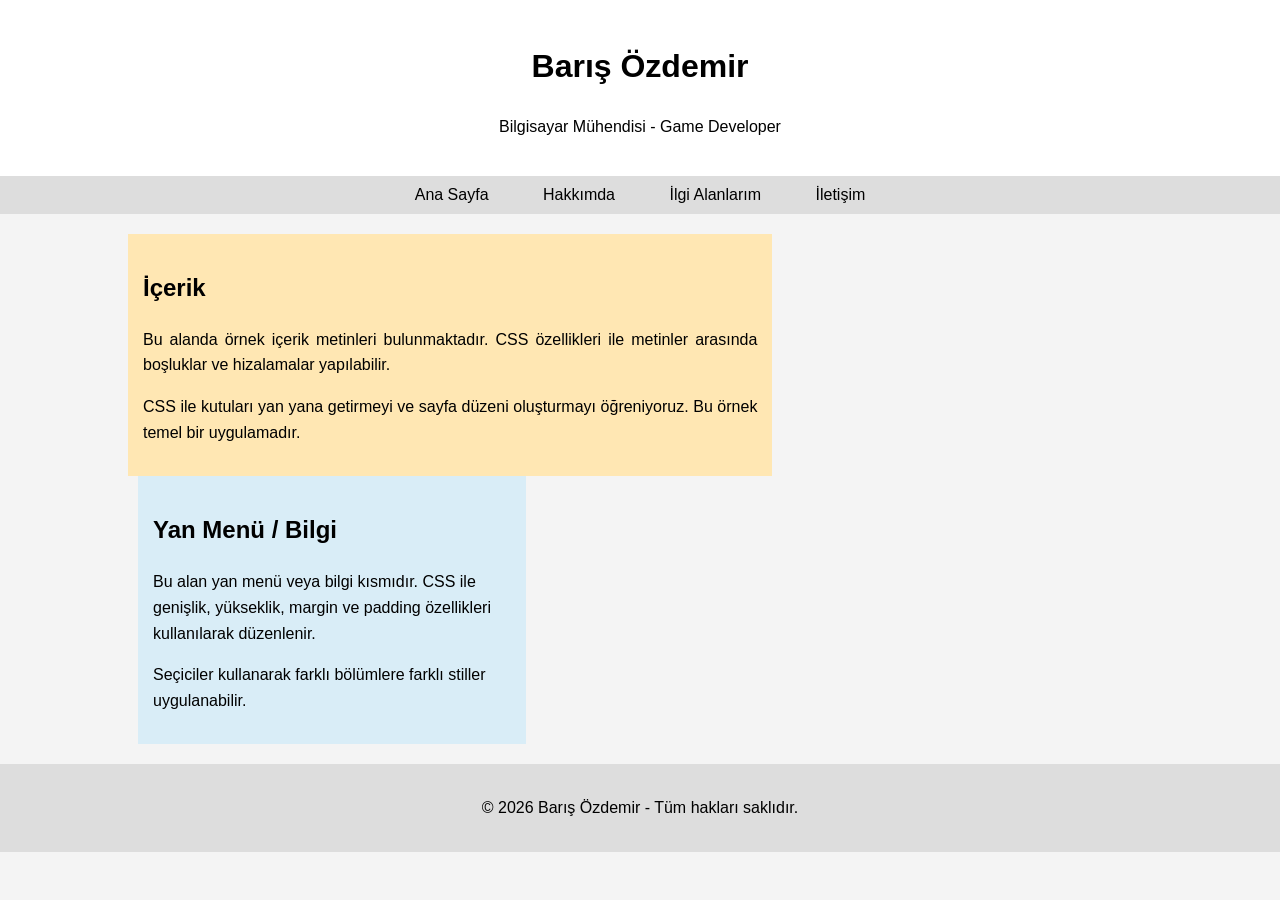
==== index.html @ c261165a "c" ====
<!DOCTYPE html>
<html lang="tr">
<head>
<meta charset="UTF-8">
<title>CSS Temel Ödev</title>
<link rel="stylesheet" href="styles/styles.css">
</head>

<body>

<header>
    <h1>Barış Özdemir</h1>
    <p>Bilgisayar Mühendisi - Game Developer</p>
</header>

<nav>
    <ul>
        <li><a href="index.html">Ana Sayfa</a></li>
        <li><a href="about.html">Hakkımda</a></li>
        <li><a href="interests.html">İlgi Alanlarım</a></li>
        <li><a href="contact.html">İletişim</a></li>
    </ul>
</nav>

<main>

<div class="container">

<div class="content">
<h2>İçerik</h2>

<p>
Bu alanda örnek içerik metinleri bulunmaktadır. CSS özellikleri ile
metinler arasında boşluklar ve hizalamalar yapılabilir.
</p>

<p>
CSS ile kutuları yan yana getirmeyi ve sayfa düzeni oluşturmayı
öğreniyoruz. Bu örnek temel bir uygulamadır.
</p>

</div>

<aside class="sidebar">

<h2>Yan Menü / Bilgi</h2>

<p>
Bu alan yan menü veya bilgi kısmıdır. CSS ile genişlik,
yükseklik, margin ve padding özellikleri kullanılarak düzenlenir.
</p>

<p>
Seçiciler kullanarak farklı bölümlere farklı stiller
uygulanabilir.
</p>

</aside>

</div>

</main>

<footer>
<p>© 2026 Barış Özdemir - Tüm hakları saklıdır.</p>
</footer>

</body>
</html>
---- styles/styles.css ----
body{
    font-family: Arial;
    margin:0;
    background:#f4f4f4;
}

/* HEADER */
header{
    text-align:center;
    padding:20px;
    background:white;
}

/* MENU */
nav{
    background:#ddd;
}

nav ul{
    list-style:none;
    margin:0;
    padding:0;
    text-align:center;
}

nav ul li{
    display:inline-block;
    margin:10px;
}

nav ul li a{
    text-decoration:none;
    color:black;
    padding:8px 15px;
}

/* hover efekti */
nav ul li a:hover{
    background:#4a90e2;
    color:white;
}

/* 2 sütun layout */
.container{
    width:80%;
    margin:auto;
}

/* content */
.content{
    display:inline-block;
    width:60%;
    background:#ffe7b3;
    padding:15px;
    margin-top:20px;
}

/* sidebar */
.sidebar{
    display:inline-block;
    width:35%;
    background:#d9edf7;
    padding:15px;
    margin-left:10px;
}

/* footer */
footer{
    text-align:center;
    padding:15px;
    background:#ddd;
    margin-top:20px;
}

/* GROUP SELECTOR */
h1,h2,p{
    line-height:1.6;
}

/* HIERARCHICAL SELECTOR */
.content p{
    text-align:justify;
}
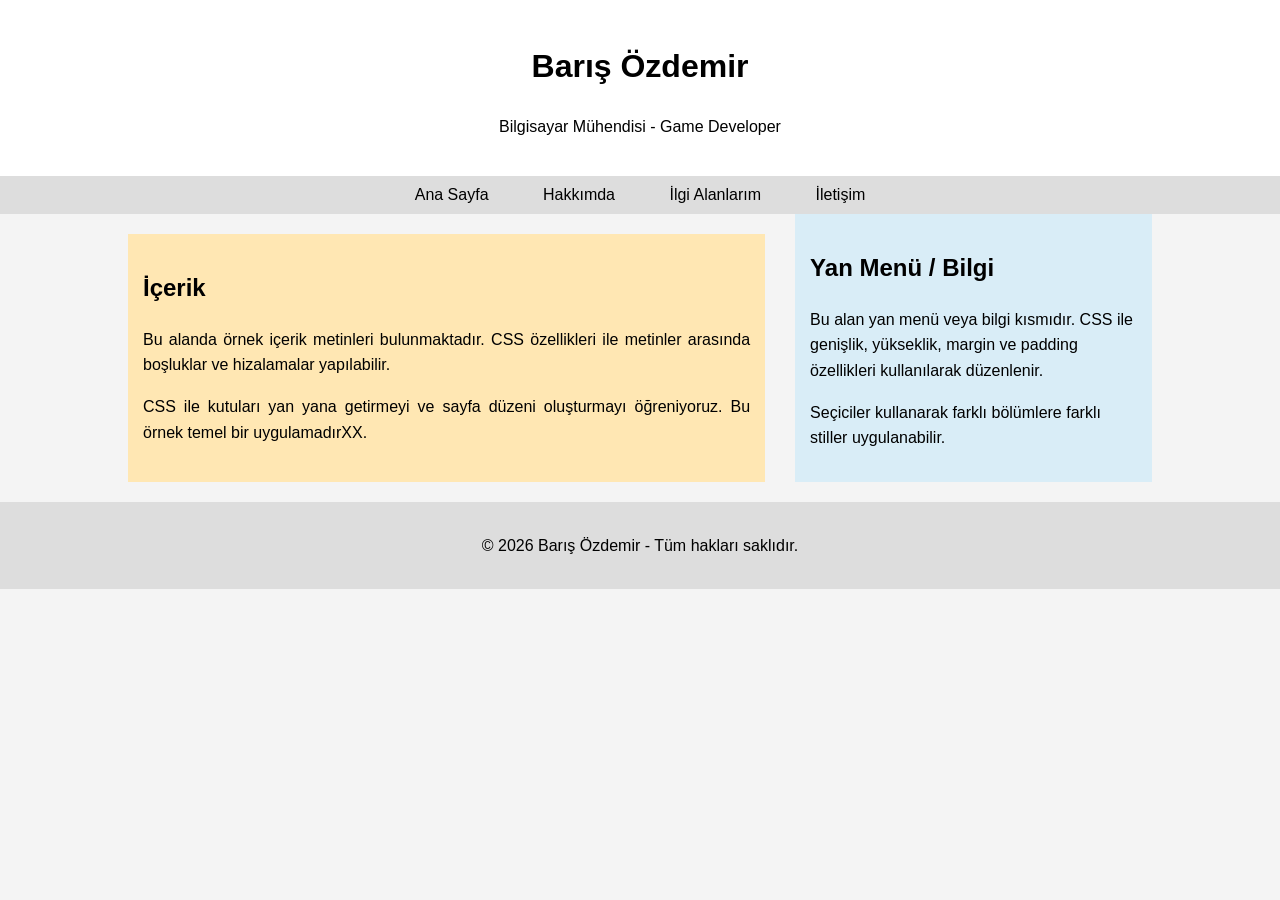
==== commit faedea55: "c" ====
--- a/index.html
+++ b/index.html
@@ -36,7 +36,7 @@
 
 <p>
 CSS ile kutuları yan yana getirmeyi ve sayfa düzeni oluşturmayı
-öğreniyoruz. Bu örnek temel bir uygulamadır.
+öğreniyoruz. Bu örnek temel bir uygulamadırXX.
 </p>
 
 </div>
--- a/styles/styles.css
+++ b/styles/styles.css
@@ -44,12 +44,13 @@
 .container{
     width:80%;
     margin:auto;
+    display:flex;
+    gap:20px;
 }
 
 /* content */
 .content{
-    display:inline-block;
-    width:60%;
+    width:65%;
     background:#ffe7b3;
     padding:15px;
     margin-top:20px;
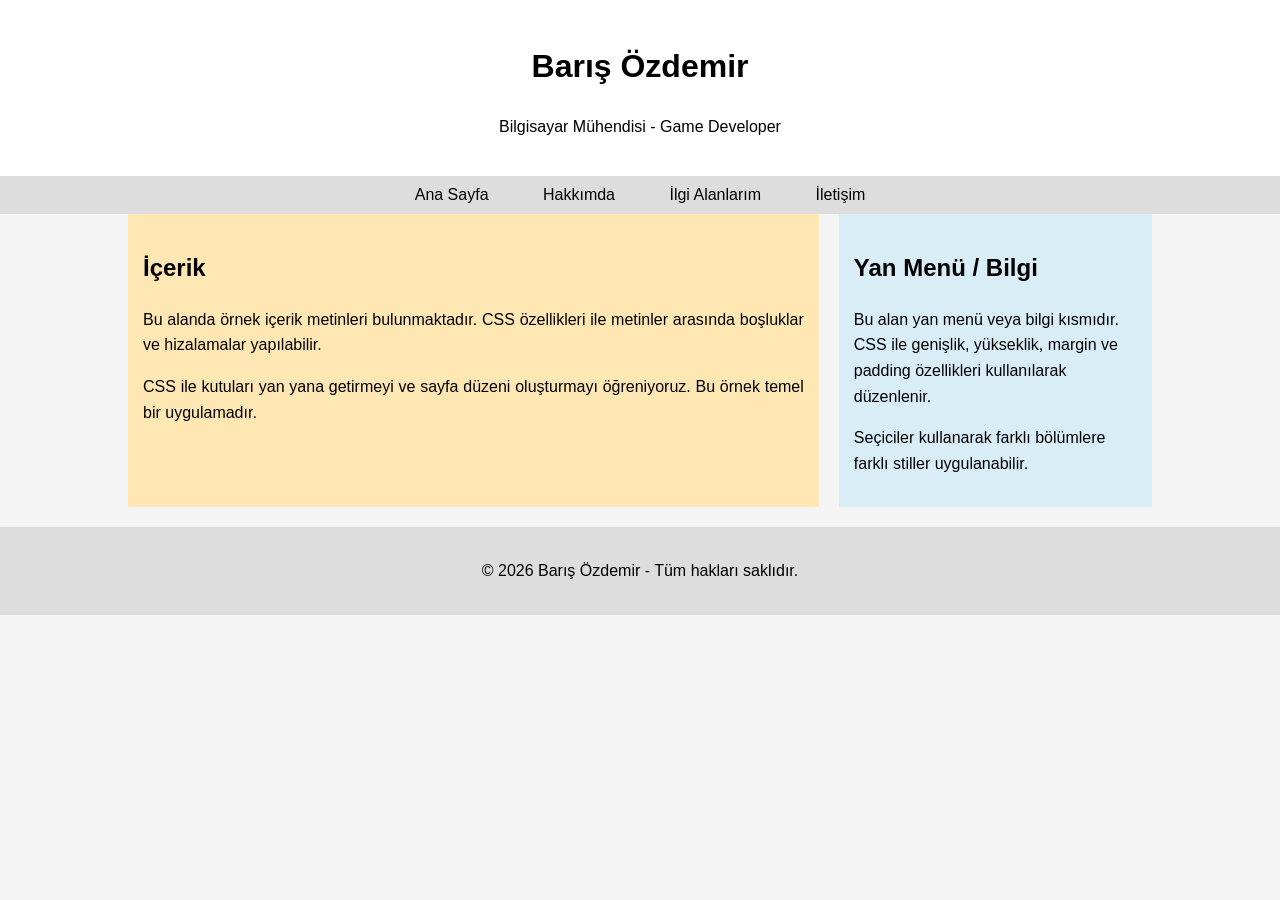
==== commit 9e92cbb4: "c" ====
--- a/index.html
+++ b/index.html
@@ -36,7 +36,7 @@
 
 <p>
 CSS ile kutuları yan yana getirmeyi ve sayfa düzeni oluşturmayı
-öğreniyoruz. Bu örnek temel bir uygulamadırXX.
+öğreniyoruz. Bu örnek temel bir uygulamadır.
 </p>
 
 </div>
--- a/styles/styles.css
+++ b/styles/styles.css
@@ -50,19 +50,16 @@
 
 /* content */
 .content{
-    width:65%;
+    width:70%;
     background:#ffe7b3;
     padding:15px;
-    margin-top:20px;
 }
 
 /* sidebar */
 .sidebar{
-    display:inline-block;
-    width:35%;
+    width:30%;
     background:#d9edf7;
     padding:15px;
-    margin-left:10px;
 }
 
 /* footer */
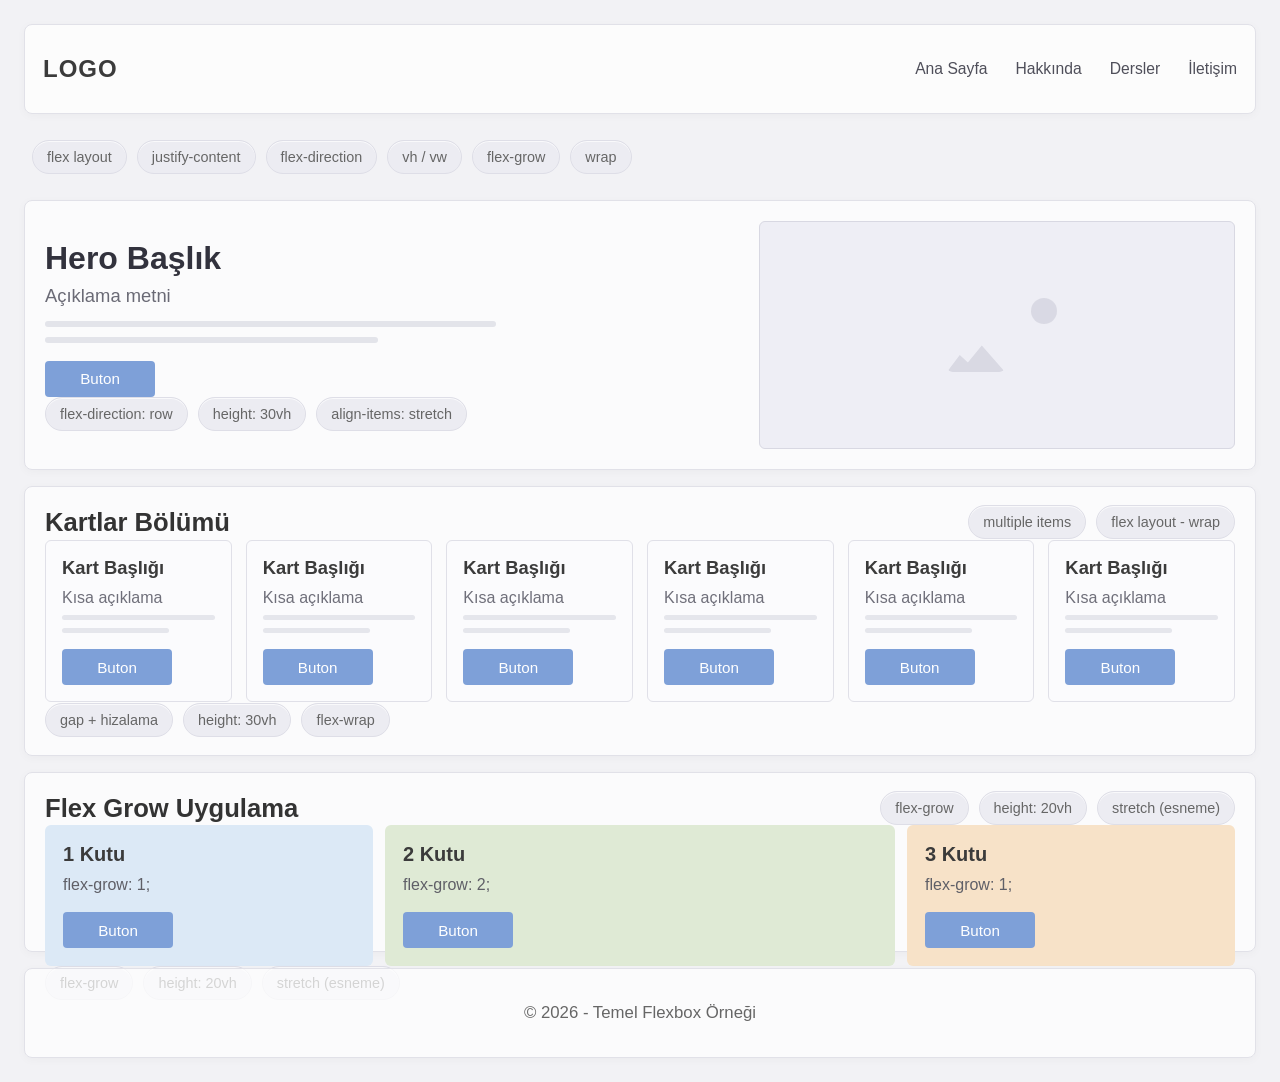
==== commit 5305de1e: "commit" ====
--- a/index.html
+++ b/index.html
@@ -1,69 +1,163 @@
 <!DOCTYPE html>
 <html lang="tr">
 <head>
-<meta charset="UTF-8">
-<title>CSS Temel Ödev</title>
-<link rel="stylesheet" href="styles/styles.css">
+    <meta charset="UTF-8">
+    <meta name="viewport" content="width=device-width, initial-scale=1.0">
+    <title>CSS Temel Ödev - Flexbox</title>
+    <link rel="stylesheet" href="styles/styles.css">
 </head>
-
 <body>
 
-<header>
-    <h1>Barış Özdemir</h1>
-    <p>Bilgisayar Mühendisi - Game Developer</p>
-</header>
+<div class="wrapper">
 
-<nav>
-    <ul>
-        <li><a href="index.html">Ana Sayfa</a></li>
-        <li><a href="about.html">Hakkımda</a></li>
-        <li><a href="interests.html">İlgi Alanlarım</a></li>
-        <li><a href="contact.html">İletişim</a></li>
-    </ul>
-</nav>
+    <header class="navbar">
+        <div class="logo">LOGO</div>
 
-<main>
+        <nav class="menu">
+            <a href="#">Ana Sayfa</a>
+            <a href="#">Hakkında</a>
+            <a href="#">Dersler</a>
+            <a href="#">İletişim</a>
+        </nav>
+    </header>
 
-<div class="container">
+    <section class="chips-row">
+        <span class="chip">flex layout</span>
+        <span class="chip">justify-content</span>
+        <span class="chip">flex-direction</span>
+        <span class="chip">vh / vw</span>
+        <span class="chip">flex-grow</span>
+        <span class="chip">wrap</span>
+    </section>
 
-<div class="content">
-<h2>İçerik</h2>
+    <section class="hero">
+        <div class="hero-text">
+            <h1>Hero Başlık</h1>
+            <p>Açıklama metni</p>
+            <div class="line"></div>
+            <div class="line short"></div>
+            <button>Buton</button>
 
-<p>
-Bu alanda örnek içerik metinleri bulunmaktadır. CSS özellikleri ile
-metinler arasında boşluklar ve hizalamalar yapılabilir.
-</p>
+            <div class="section-tags">
+                <span class="chip">flex-direction: row</span>
+                <span class="chip">height: 30vh</span>
+                <span class="chip">align-items: stretch</span>
+            </div>
+        </div>
 
-<p>
-CSS ile kutuları yan yana getirmeyi ve sayfa düzeni oluşturmayı
-öğreniyoruz. Bu örnek temel bir uygulamadır.
-</p>
+        <div class="hero-image">
+            <div class="placeholder-icon"></div>
+        </div>
+    </section>
+
+    <section class="cards-section">
+        <div class="section-head">
+            <h2>Kartlar Bölümü</h2>
+            <div class="section-tags">
+                <span class="chip">multiple items</span>
+                <span class="chip">flex layout - wrap</span>
+            </div>
+        </div>
+
+        <div class="cards">
+            <article class="card">
+                <h3>Kart Başlığı</h3>
+                <p>Kısa açıklama</p>
+                <div class="mini-line"></div>
+                <div class="mini-line short"></div>
+                <button>Buton</button>
+            </article>
+
+            <article class="card">
+                <h3>Kart Başlığı</h3>
+                <p>Kısa açıklama</p>
+                <div class="mini-line"></div>
+                <div class="mini-line short"></div>
+                <button>Buton</button>
+            </article>
+
+            <article class="card">
+                <h3>Kart Başlığı</h3>
+                <p>Kısa açıklama</p>
+                <div class="mini-line"></div>
+                <div class="mini-line short"></div>
+                <button>Buton</button>
+            </article>
+
+            <article class="card">
+                <h3>Kart Başlığı</h3>
+                <p>Kısa açıklama</p>
+                <div class="mini-line"></div>
+                <div class="mini-line short"></div>
+                <button>Buton</button>
+            </article>
+
+            <article class="card">
+                <h3>Kart Başlığı</h3>
+                <p>Kısa açıklama</p>
+                <div class="mini-line"></div>
+                <div class="mini-line short"></div>
+                <button>Buton</button>
+            </article>
+
+            <article class="card">
+                <h3>Kart Başlığı</h3>
+                <p>Kısa açıklama</p>
+                <div class="mini-line"></div>
+                <div class="mini-line short"></div>
+                <button>Buton</button>
+            </article>
+        </div>
+
+        <div class="section-tags bottom-tags">
+            <span class="chip">gap + hizalama</span>
+            <span class="chip">height: 30vh</span>
+            <span class="chip">flex-wrap</span>
+        </div>
+    </section>
+
+    <section class="grow-section">
+        <div class="section-head">
+            <h2>Flex Grow Uygulama</h2>
+            <div class="section-tags">
+                <span class="chip">flex-grow</span>
+                <span class="chip">height: 20vh</span>
+                <span class="chip">stretch (esneme)</span>
+            </div>
+        </div>
+
+        <div class="grow-row">
+            <div class="grow-box box1">
+                <h3>1 Kutu</h3>
+                <p>flex-grow: 1;</p>
+                <button>Buton</button>
+            </div>
+
+            <div class="grow-box box2">
+                <h3>2 Kutu</h3>
+                <p>flex-grow: 2;</p>
+                <button>Buton</button>
+            </div>
+
+            <div class="grow-box box3">
+                <h3>3 Kutu</h3>
+                <p>flex-grow: 1;</p>
+                <button>Buton</button>
+            </div>
+        </div>
+
+        <div class="section-tags bottom-tags">
+            <span class="chip">flex-grow</span>
+            <span class="chip">height: 20vh</span>
+            <span class="chip">stretch (esneme)</span>
+        </div>
+    </section>
+
+    <footer class="footer">
+        <p>© 2026 - Temel Flexbox Örneği</p>
+    </footer>
 
 </div>
 
-<aside class="sidebar">
-
-<h2>Yan Menü / Bilgi</h2>
-
-<p>
-Bu alan yan menü veya bilgi kısmıdır. CSS ile genişlik,
-yükseklik, margin ve padding özellikleri kullanılarak düzenlenir.
-</p>
-
-<p>
-Seçiciler kullanarak farklı bölümlere farklı stiller
-uygulanabilir.
-</p>
-
-</aside>
-
-</div>
-
-</main>
-
-<footer>
-<p>© 2026 Barış Özdemir - Tüm hakları saklıdır.</p>
-</footer>
-
 </body>
-</html> +</html>
--- a/styles/styles.css
+++ b/styles/styles.css
@@ -1,81 +1,348 @@
+*{
+    box-sizing: border-box;
+}
+
 body{
-    font-family: Arial;
-    margin:0;
-    background:#f4f4f4;
-}
-
-/* HEADER */
-header{
-    text-align:center;
-    padding:20px;
-    background:white;
-}
-
-/* MENU */
-nav{
-    background:#ddd;
-}
-
-nav ul{
-    list-style:none;
-    margin:0;
-    padding:0;
-    text-align:center;
-}
-
-nav ul li{
-    display:inline-block;
-    margin:10px;
-}
-
-nav ul li a{
-    text-decoration:none;
-    color:black;
-    padding:8px 15px;
-}
-
-/* hover efekti */
-nav ul li a:hover{
-    background:#4a90e2;
-    color:white;
-}
-
-/* 2 sütun layout */
-.container{
-    width:80%;
-    margin:auto;
-    display:flex;
-    gap:20px;
-}
-
-/* content */
-.content{
-    width:70%;
-    background:#ffe7b3;
-    padding:15px;
-}
-
-/* sidebar */
-.sidebar{
-    width:30%;
-    background:#d9edf7;
-    padding:15px;
-}
-
-/* footer */
-footer{
-    text-align:center;
-    padding:15px;
-    background:#ddd;
-    margin-top:20px;
-}
-
-/* GROUP SELECTOR */
-h1,h2,p{
-    line-height:1.6;
-}
-
-/* HIERARCHICAL SELECTOR */
-.content p{
-    text-align:justify;
-}
+    margin: 0;
+    background: #f2f2f5;
+    font-family: Arial, Helvetica, sans-serif;
+    color: #3b3b3b;
+}
+
+.wrapper{
+    min-height: 100vh;
+    display: flex;
+    flex-direction: column;
+    padding: 24px;
+    gap: 16px;
+}
+
+/* NAVBAR */
+.navbar{
+    height: 10vh;
+    display: flex;
+    justify-content: space-between;
+    align-items: center;
+    background: rgba(255,255,255,0.75);
+    border: 1px solid #e1e1e8;
+    border-radius: 8px;
+    padding: 0 18px;
+    box-shadow: 0 2px 10px rgba(0,0,0,0.03);
+}
+
+.logo{
+    font-size: 1.5rem;
+    font-weight: 700;
+    letter-spacing: 1px;
+}
+
+.menu{
+    display: flex;
+    gap: 28px;
+    align-items: center;
+}
+
+.menu a{
+    text-decoration: none;
+    color: #4f4f5a;
+    font-size: 0.98rem;
+}
+
+.menu a:hover{
+    color: #1e73d8;
+}
+
+/* CHIPS */
+.chips-row,
+.section-tags{
+    display: flex;
+    flex-wrap: wrap;
+    gap: 10px;
+    align-items: center;
+}
+
+.chips-row{
+    min-height: 6vh;
+    padding: 0 8px;
+}
+
+.chip{
+    display: inline-flex;
+    align-items: center;
+    padding: 8px 14px;
+    border-radius: 999px;
+    background: #ececf2;
+    border: 1px solid #dedee7;
+    color: #666;
+    font-size: 0.9rem;
+    box-shadow: inset 0 1px 0 rgba(255,255,255,0.7);
+}
+
+/* HERO */
+.hero{
+    height: 30vh;
+    display: flex;
+    flex-direction: row;
+    justify-content: space-between;
+    align-items: stretch;
+    gap: 20px;
+    background: rgba(255,255,255,0.72);
+    border: 1px solid #e1e1e8;
+    border-radius: 8px;
+    padding: 20px;
+    box-shadow: 0 2px 10px rgba(0,0,0,0.03);
+}
+
+.hero-text{
+    flex: 1;
+    display: flex;
+    flex-direction: column;
+    justify-content: center;
+}
+
+.hero-text h1{
+    margin: 0 0 8px;
+    font-size: 2rem;
+    color: #32323d;
+}
+
+.hero-text p{
+    margin: 0 0 14px;
+    font-size: 1.15rem;
+    color: #6a6a75;
+}
+
+.line{
+    width: 65%;
+    height: 6px;
+    background: #e3e4ea;
+    border-radius: 999px;
+    margin-bottom: 10px;
+}
+
+.line.short{
+    width: 48%;
+}
+
+.hero-text button,
+.card button,
+.grow-box button{
+    width: 110px;
+    height: 36px;
+    border: none;
+    border-radius: 4px;
+    background: #7ea0d8;
+    color: white;
+    font-size: 0.95rem;
+    margin-top: 8px;
+    cursor: pointer;
+}
+
+.hero-image{
+    width: 40%;
+    display: flex;
+    justify-content: center;
+    align-items: center;
+    background: rgba(237, 237, 244, 0.9);
+    border: 1px solid #d8d8e2;
+    border-radius: 6px;
+}
+
+.placeholder-icon{
+    width: 120px;
+    height: 90px;
+    position: relative;
+    opacity: 0.55;
+}
+
+.placeholder-icon::before{
+    content: "";
+    position: absolute;
+    left: 10px;
+    bottom: 8px;
+    width: 58px;
+    height: 38px;
+    border-radius: 10px 10px 6px 6px;
+    background: #c8c8d5;
+    clip-path: polygon(0% 100%, 22% 55%, 36% 75%, 60% 30%, 100% 100%);
+}
+
+.placeholder-icon::after{
+    content: "";
+    position: absolute;
+    right: 0;
+    top: 8px;
+    width: 26px;
+    height: 26px;
+    border-radius: 50%;
+    background: #c8c8d5;
+}
+
+/* CARDS */
+.cards-section{
+    height: 30vh;
+    display: flex;
+    flex-direction: column;
+    justify-content: space-between;
+    background: rgba(255,255,255,0.72);
+    border: 1px solid #e1e1e8;
+    border-radius: 8px;
+    padding: 18px 20px;
+    box-shadow: 0 2px 10px rgba(0,0,0,0.03);
+}
+
+.section-head{
+    display: flex;
+    justify-content: space-between;
+    align-items: center;
+    gap: 16px;
+}
+
+.section-head h2{
+    margin: 0;
+    font-size: 1.6rem;
+    color: #333;
+}
+
+.cards{
+    display: flex;
+    flex-wrap: wrap;
+    gap: 14px;
+    align-items: stretch;
+}
+
+.card{
+    flex: 1 1 180px;
+    min-height: 150px;
+    background: #fbfbfd;
+    border: 1px solid #e0e0e8;
+    border-radius: 6px;
+    padding: 16px;
+    display: flex;
+    flex-direction: column;
+    justify-content: flex-start;
+}
+
+.card h3{
+    margin: 0 0 10px;
+    font-size: 1.15rem;
+}
+
+.card p{
+    margin: 0 0 8px;
+    color: #6f6f7a;
+}
+
+.mini-line{
+    height: 5px;
+    background: #e5e6ec;
+    border-radius: 999px;
+    margin-bottom: 8px;
+}
+
+.mini-line.short{
+    width: 70%;
+}
+
+.bottom-tags{
+    justify-content: flex-start;
+}
+
+/* GROW */
+.grow-section{
+    height: 20vh;
+    display: flex;
+    flex-direction: column;
+    justify-content: space-between;
+    background: rgba(255,255,255,0.72);
+    border: 1px solid #e1e1e8;
+    border-radius: 8px;
+    padding: 18px 20px;
+    box-shadow: 0 2px 10px rgba(0,0,0,0.03);
+}
+
+.grow-section h2{
+    margin: 0;
+    font-size: 1.6rem;
+    color: #333;
+}
+
+.grow-row{
+    display: flex;
+    gap: 12px;
+    align-items: stretch;
+    height: 100%;
+}
+
+.grow-box{
+    border-radius: 6px;
+    padding: 18px;
+    display: flex;
+    flex-direction: column;
+    justify-content: flex-start;
+}
+
+.box1{
+    flex-grow: 1;
+    background: #dce9f6;
+}
+
+.box2{
+    flex-grow: 2;
+    background: #dfead5;
+}
+
+.box3{
+    flex-grow: 1;
+    background: #f7e2c8;
+}
+
+.grow-box h3{
+    margin: 0 0 10px;
+    font-size: 1.25rem;
+}
+
+.grow-box p{
+    margin: 0 0 10px;
+    color: #5f5f67;
+}
+
+/* FOOTER */
+.footer{
+    height: 10vh;
+    display: flex;
+    justify-content: center;
+    align-items: center;
+    background: rgba(255,255,255,0.72);
+    border: 1px solid #e1e1e8;
+    border-radius: 8px;
+    box-shadow: 0 2px 10px rgba(0,0,0,0.03);
+}
+
+.footer p{
+    margin: 0;
+    font-size: 1.05rem;
+    color: #666;
+}
+
+/* RESPONSIVE */
+@media (max-width: 900px){
+    .hero{
+        flex-direction: column;
+        height: auto;
+    }
+
+    .hero-image{
+        width: 100%;
+        min-height: 180px;
+    }
+
+    .cards-section,
+    .grow-section{
+        height: auto;
+    }
+
+    .grow-row{
+        flex-direction: column;
+    }
+}
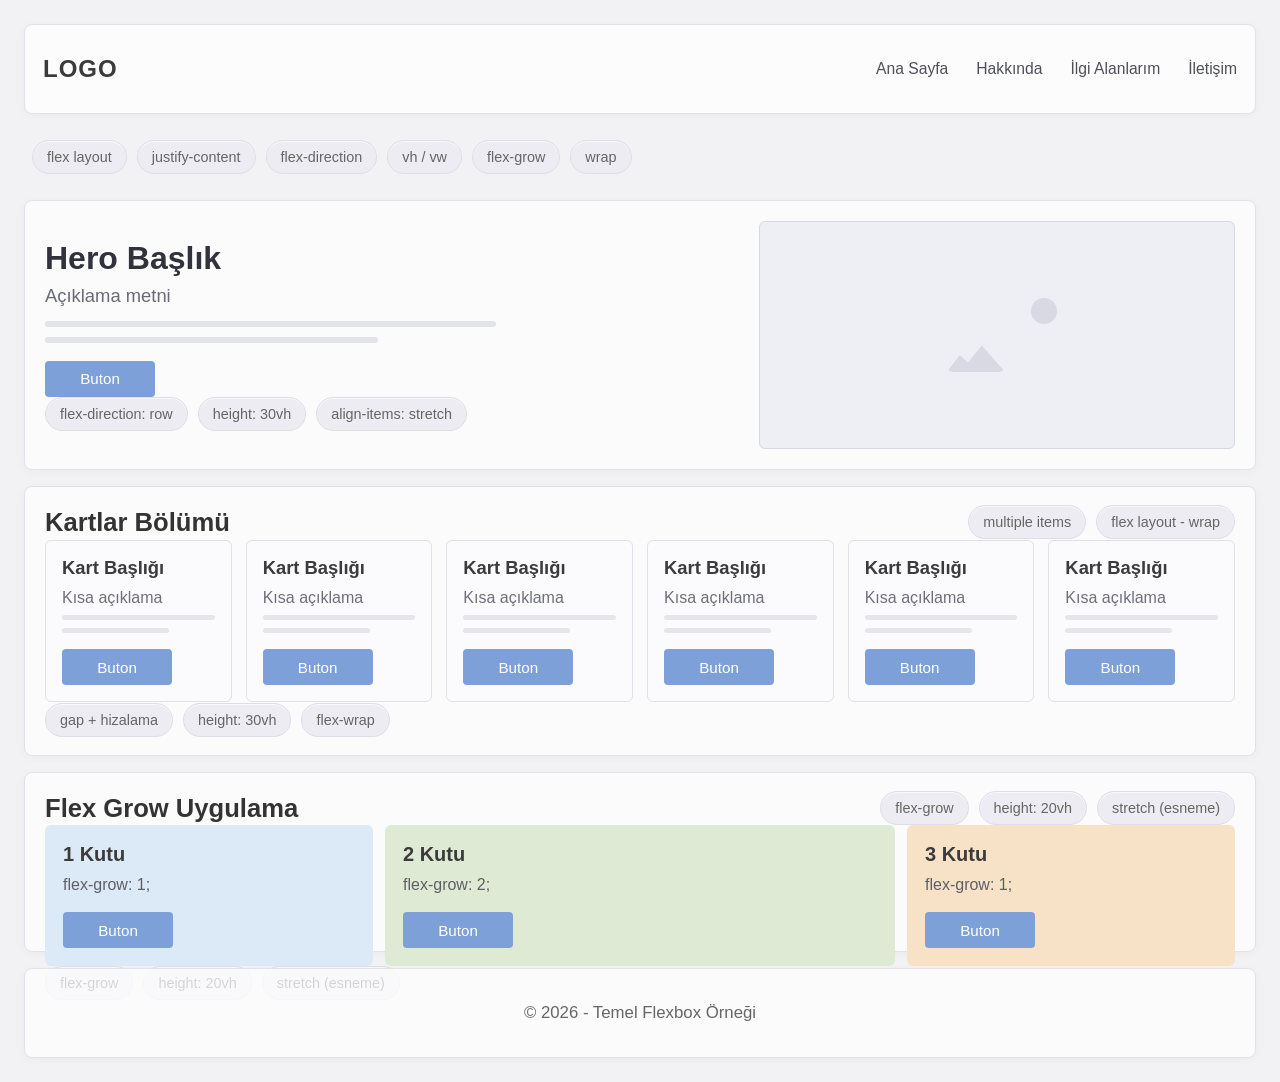
==== commit 245042a3: "c" ====
--- a/index.html
+++ b/index.html
@@ -14,10 +14,10 @@
         <div class="logo">LOGO</div>
 
         <nav class="menu">
-            <a href="#">Ana Sayfa</a>
-            <a href="#">Hakkında</a>
-            <a href="#">Dersler</a>
-            <a href="#">İletişim</a>
+            <a href="index.html">Ana Sayfa</a>
+            <a href="about.html">Hakkında</a>
+            <a href="interests.html">İlgi Alanlarım</a>
+            <a href="contact.html">İletişim</a>
         </nav>
     </header>
 
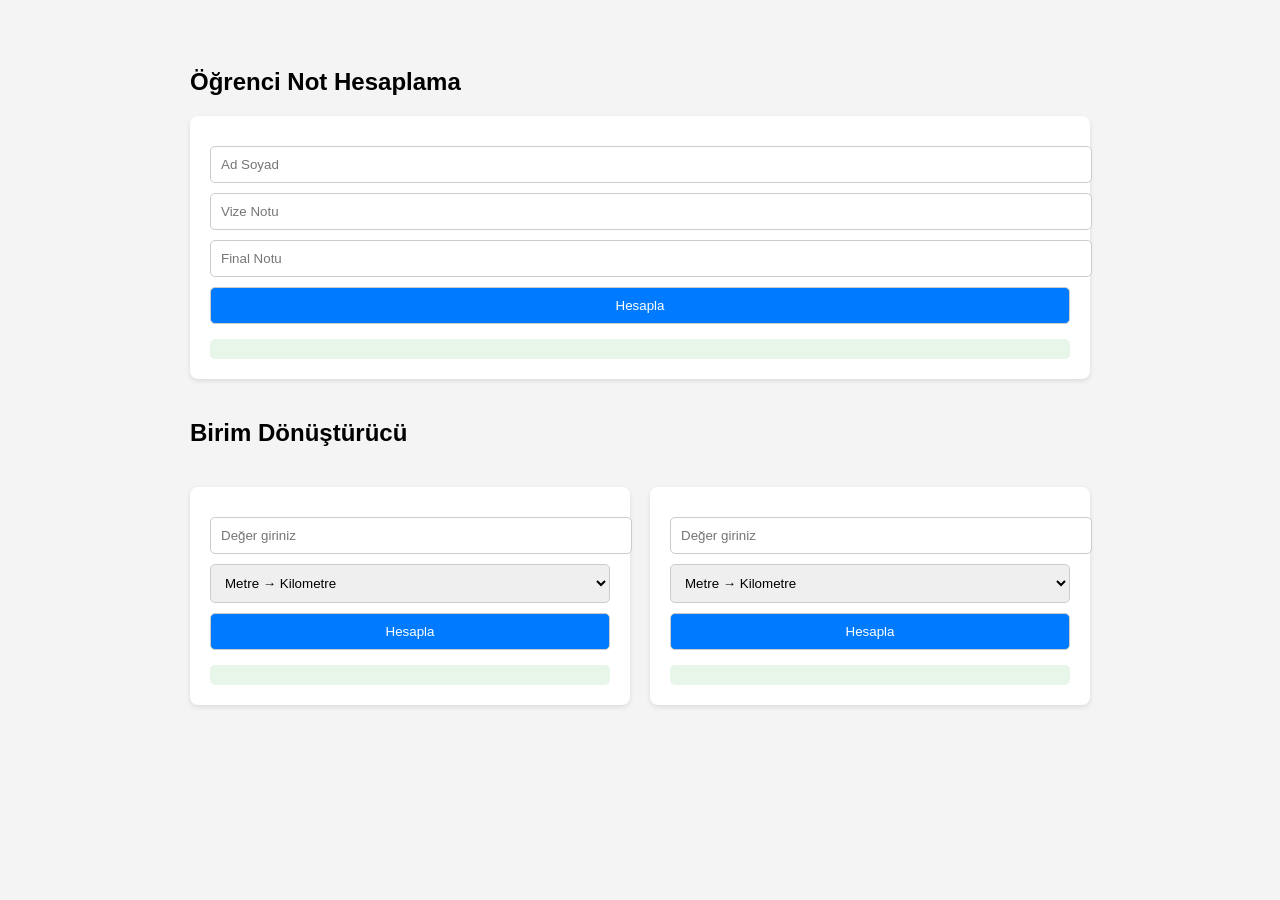
==== commit 7d87d332: "Update index.html" ====
--- a/index.html
+++ b/index.html
@@ -2,162 +2,171 @@
 <html lang="tr">
 <head>
     <meta charset="UTF-8">
-    <meta name="viewport" content="width=device-width, initial-scale=1.0">
-    <title>CSS Temel Ödev - Flexbox</title>
-    <link rel="stylesheet" href="styles/styles.css">
+    <title>Uygulamalar</title>
+    <style>
+        body {
+            font-family: Arial;
+            background: #f4f4f4;
+            padding: 20px;
+        }
+
+        h2 {
+            margin-top: 40px;
+        }
+
+        .container {
+            max-width: 900px;
+            margin: auto;
+        }
+
+        .card {
+            background: white;
+            padding: 20px;
+            margin-top: 20px;
+            border-radius: 8px;
+            box-shadow: 0 2px 5px rgba(0,0,0,0.1);
+        }
+
+        input, select, button {
+            width: 100%;
+            padding: 10px;
+            margin-top: 10px;
+            border-radius: 5px;
+            border: 1px solid #ccc;
+        }
+
+        button {
+            background: #007bff;
+            color: white;
+            cursor: pointer;
+        }
+
+        button:hover {
+            background: #0056b3;
+        }
+
+        .result {
+            margin-top: 15px;
+            padding: 10px;
+            background: #e8f5e9;
+            border-radius: 5px;
+        }
+
+        .flex {
+            display: flex;
+            gap: 20px;
+        }
+
+        .flex .card {
+            flex: 1;
+        }
+    </style>
 </head>
 <body>
 
-<div class="wrapper">
+<div class="container">
 
-    <header class="navbar">
-        <div class="logo">LOGO</div>
+    <!-- Uygulama 1 -->
+    <h2>Öğrenci Not Hesaplama</h2>
+    <div class="card">
+        <input type="text" id="name" placeholder="Ad Soyad">
+        <input type="number" id="vize" placeholder="Vize Notu">
+        <input type="number" id="final" placeholder="Final Notu">
+        <button onclick="hesaplaNot()">Hesapla</button>
 
-        <nav class="menu">
-            <a href="index.html">Ana Sayfa</a>
-            <a href="about.html">Hakkında</a>
-            <a href="interests.html">İlgi Alanlarım</a>
-            <a href="contact.html">İletişim</a>
-        </nav>
-    </header>
+        <div id="notSonuc" class="result"></div>
+    </div>
 
-    <section class="chips-row">
-        <span class="chip">flex layout</span>
-        <span class="chip">justify-content</span>
-        <span class="chip">flex-direction</span>
-        <span class="chip">vh / vw</span>
-        <span class="chip">flex-grow</span>
-        <span class="chip">wrap</span>
-    </section>
+    <!-- Uygulama 2 -->
+    <h2>Birim Dönüştürücü</h2>
+    <div class="flex">
 
-    <section class="hero">
-        <div class="hero-text">
-            <h1>Hero Başlık</h1>
-            <p>Açıklama metni</p>
-            <div class="line"></div>
-            <div class="line short"></div>
-            <button>Buton</button>
-
-            <div class="section-tags">
-                <span class="chip">flex-direction: row</span>
-                <span class="chip">height: 30vh</span>
-                <span class="chip">align-items: stretch</span>
-            </div>
+        <!-- Kart 1 -->
+        <div class="card">
+            <input type="number" id="value1" placeholder="Değer giriniz">
+            <select id="type1">
+                <option value="m_km">Metre → Kilometre</option>
+                <option value="km_m">Kilometre → Metre</option>
+                <option value="c_f">Celsius → Fahrenheit</option>
+                <option value="f_c">Fahrenheit → Celsius</option>
+                <option value="kg_g">Kilogram → Gram</option>
+                <option value="g_kg">Gram → Kilogram</option>
+            </select>
+            <button onclick="convert(1)">Hesapla</button>
+            <div id="result1" class="result"></div>
         </div>
 
-        <div class="hero-image">
-            <div class="placeholder-icon"></div>
-        </div>
-    </section>
-
-    <section class="cards-section">
-        <div class="section-head">
-            <h2>Kartlar Bölümü</h2>
-            <div class="section-tags">
-                <span class="chip">multiple items</span>
-                <span class="chip">flex layout - wrap</span>
-            </div>
+        <!-- Kart 2 -->
+        <div class="card">
+            <input type="number" id="value2" placeholder="Değer giriniz">
+            <select id="type2">
+                <option value="m_km">Metre → Kilometre</option>
+                <option value="km_m">Kilometre → Metre</option>
+                <option value="c_f">Celsius → Fahrenheit</option>
+                <option value="f_c">Fahrenheit → Celsius</option>
+                <option value="kg_g">Kilogram → Gram</option>
+                <option value="g_kg">Gram → Kilogram</option>
+            </select>
+            <button onclick="convert(2)">Hesapla</button>
+            <div id="result2" class="result"></div>
         </div>
 
-        <div class="cards">
-            <article class="card">
-                <h3>Kart Başlığı</h3>
-                <p>Kısa açıklama</p>
-                <div class="mini-line"></div>
-                <div class="mini-line short"></div>
-                <button>Buton</button>
-            </article>
-
-            <article class="card">
-                <h3>Kart Başlığı</h3>
-                <p>Kısa açıklama</p>
-                <div class="mini-line"></div>
-                <div class="mini-line short"></div>
-                <button>Buton</button>
-            </article>
-
-            <article class="card">
-                <h3>Kart Başlığı</h3>
-                <p>Kısa açıklama</p>
-                <div class="mini-line"></div>
-                <div class="mini-line short"></div>
-                <button>Buton</button>
-            </article>
-
-            <article class="card">
-                <h3>Kart Başlığı</h3>
-                <p>Kısa açıklama</p>
-                <div class="mini-line"></div>
-                <div class="mini-line short"></div>
-                <button>Buton</button>
-            </article>
-
-            <article class="card">
-                <h3>Kart Başlığı</h3>
-                <p>Kısa açıklama</p>
-                <div class="mini-line"></div>
-                <div class="mini-line short"></div>
-                <button>Buton</button>
-            </article>
-
-            <article class="card">
-                <h3>Kart Başlığı</h3>
-                <p>Kısa açıklama</p>
-                <div class="mini-line"></div>
-                <div class="mini-line short"></div>
-                <button>Buton</button>
-            </article>
-        </div>
-
-        <div class="section-tags bottom-tags">
-            <span class="chip">gap + hizalama</span>
-            <span class="chip">height: 30vh</span>
-            <span class="chip">flex-wrap</span>
-        </div>
-    </section>
-
-    <section class="grow-section">
-        <div class="section-head">
-            <h2>Flex Grow Uygulama</h2>
-            <div class="section-tags">
-                <span class="chip">flex-grow</span>
-                <span class="chip">height: 20vh</span>
-                <span class="chip">stretch (esneme)</span>
-            </div>
-        </div>
-
-        <div class="grow-row">
-            <div class="grow-box box1">
-                <h3>1 Kutu</h3>
-                <p>flex-grow: 1;</p>
-                <button>Buton</button>
-            </div>
-
-            <div class="grow-box box2">
-                <h3>2 Kutu</h3>
-                <p>flex-grow: 2;</p>
-                <button>Buton</button>
-            </div>
-
-            <div class="grow-box box3">
-                <h3>3 Kutu</h3>
-                <p>flex-grow: 1;</p>
-                <button>Buton</button>
-            </div>
-        </div>
-
-        <div class="section-tags bottom-tags">
-            <span class="chip">flex-grow</span>
-            <span class="chip">height: 20vh</span>
-            <span class="chip">stretch (esneme)</span>
-        </div>
-    </section>
-
-    <footer class="footer">
-        <p>© 2026 - Temel Flexbox Örneği</p>
-    </footer>
+    </div>
 
 </div>
 
+<script>
+    function hesaplaNot() {
+        let name = document.getElementById("name").value;
+        let vize = parseFloat(document.getElementById("vize").value);
+        let final = parseFloat(document.getElementById("final").value);
+
+        if (isNaN(vize) || isNaN(final)) {
+            alert("Notları gir");
+            return;
+        }
+
+        let ort = vize * 0.4 + final * 0.6;
+        let harf = "";
+        let durum = ort >= 50 ? "Geçti" : "Kaldı";
+
+        if (ort >= 90) harf = "AA";
+        else if (ort >= 85) harf = "BA";
+        else if (ort >= 70) harf = "BB";
+        else if (ort >= 60) harf = "CB";
+        else if (ort >= 50) harf = "CC";
+        else harf = "FF";
+
+        document.getElementById("notSonuc").innerHTML = `
+            <b>${name}</b><br>
+            Ortalama: ${ort.toFixed(2)}<br>
+            Harf Notu: ${harf}<br>
+            Durum: ${durum}
+        `;
+    }
+
+    function convert(id) {
+        let value = parseFloat(document.getElementById("value" + id).value);
+        let type = document.getElementById("type" + id).value;
+        let result;
+
+        if (isNaN(value)) {
+            alert("Değer gir");
+            return;
+        }
+
+        switch(type) {
+            case "m_km": result = value / 1000; break;
+            case "km_m": result = value * 1000; break;
+            case "c_f": result = (value * 9/5) + 32; break;
+            case "f_c": result = (value - 32) * 5/9; break;
+            case "kg_g": result = value * 1000; break;
+            case "g_kg": result = value / 1000; break;
+        }
+
+        document.getElementById("result" + id).innerText = "Sonuç: " + result;
+    }
+</script>
+
 </body>
-</html>+</html>
